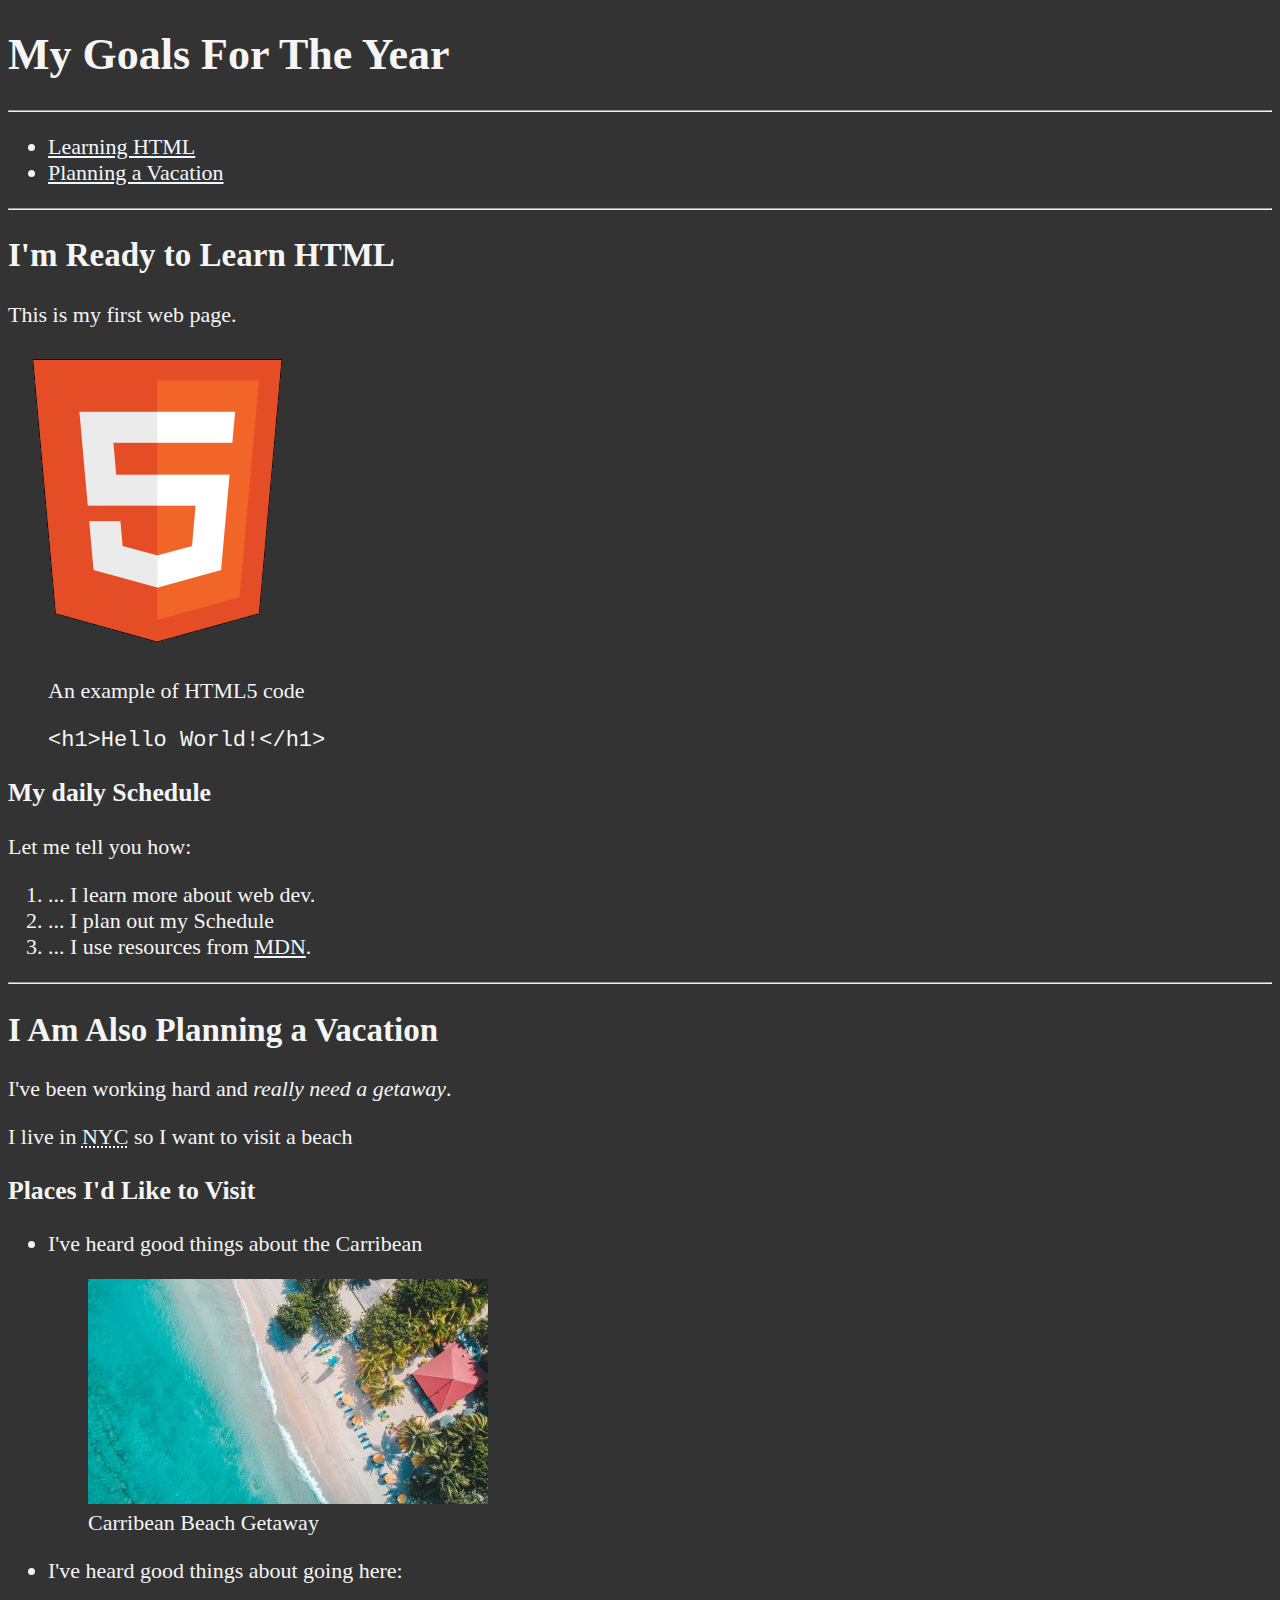
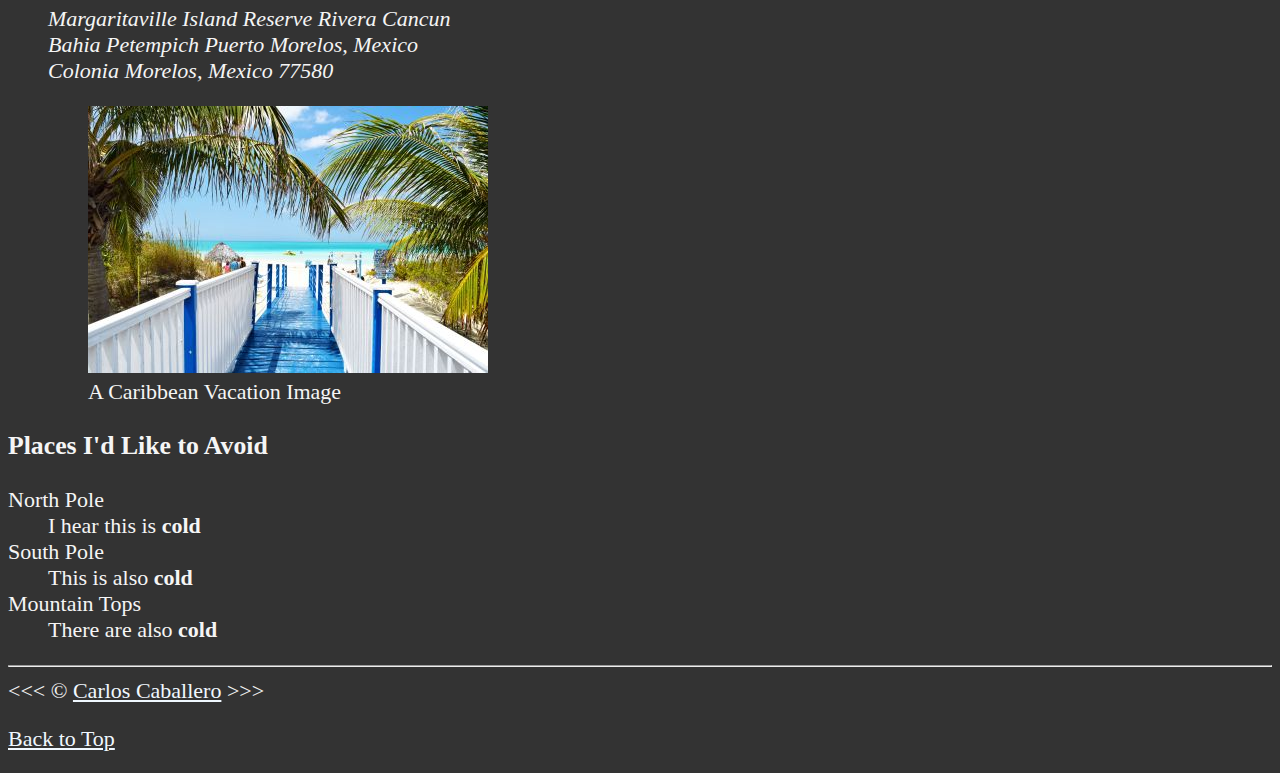
==== 07_LESSON_SEMANTIC_TAGS/index.html @ 88c609f0 "Finished lesson 5 and 6" ====
<!--Doctype declaration: NESSESARY FOR EVERY HTML FILE-->
<!DOCTYPE html>
<html lang="en">
    <!--Data that is not seen on the page, but meta data about the page is in the head area-->
    <head>
        <!--The charset attribute specifies the character encoding for the HTML document.-->
        <meta charset="UTF-8">
        <meta name = "author" content = "Carlos Caballero">
        <meta name = "description" content = "This page contains all the things I am learning how to create as I learn HTML">
        <!--To title the webpage. At the top of the browser-->
        <title>My First Web Page</title>
        <!--Add a fave icon. An icon that appears in the top of the browser-->
        <link rel="icon" href="html5.png" type="image/x-icon">
        <!--Style element; CSS, to make the page "dark mode"-->
        <link rel="stylesheet" href="main.css" type = "text/css">
    </head>

    <!--The part of the page that everyone sees in the browser-->
    <body>
        <!--To create a header. Change the number after the h to change size. There should be only one h1-->
        <h1>My Goals For The Year</h1>
        
        <hr>

        <nav>
            <ul>
                <li>
                    <a href="#html"> Learning HTML</a>
                </li>
                <li>
                    <a href="#vacation">Planning a Vacation</a>
                </li>
            </ul>
        </nav>
        <!--To make a line across the website at this point-->
        <hr>
        <section id="html">
            <h2>I'm Ready to Learn HTML</h2>
            <p>This is my first web page.</p>
            <img src="img/html_logo_300x300.png" alt="HTML5 Logo" title="I am learning HTML5" width="300" height="300">
            <figure>
                <figcaption>An example of HTML5 code</figcaption>
                <p>
                    <code>&lt;h1&gt;Hello World!&lt;/h1&gt</code>
                </p>
            </figure>

            <h3>My daily Schedule</h3>
            <!--Paragraph-->
            <p>Let me tell you how:</p>

            <!--Ordered list-->
            <ol>
                <li>... I learn more about web dev.</li>
                <li>... I plan out my Schedule</li>
                <li>... I use resources from <abbr title="Mozzila Developer Network">
                    <a href="https://developer.mozilla.org/">MDN</a></abbr>.</li>
            </ol>
        </section>

        <hr>

        
        <section id="vacation">
            <h2>I Am Also Planning a Vacation</h2>
            <p>I've been working hard and <em>really need a getaway</em>.</p>
            <p>I live in <abbr title= "New York City">NYC</abbr> so I want to visit a beach</p>

            <h3>Places I'd Like to Visit</h3>

            <!--Unordered List-->
            <ul>
            <!--Paragraph-->
                <li>
                    <p>I've heard good things about the Carribean </p>
                    <!--Use figure and figcaption in order to caption the image-->
                    <figure>
                        <!--The attribute for loading should be set to lazy when you can't see it in the browser when you open it; for performance-->
                        <img src="img/caribbean.jpg" alt="Carribean Beach" title="I want to visit a Caribbean Beach" width="400" height="225" loading="lazy">
                        <figcaption>
                            Carribean Beach Getaway
                        </figcaption>
                    </figure>
                </li>
                <li>
                    <p>I've heard good things about going here:</p>
                    <!--To add an address-->
                    <address>
                        Margaritaville Island Reserve Rivera Cancun<br>
                        Bahia Petempich Puerto Morelos, Mexico <br>
                        Colonia Morelos, Mexico 77580
                    </address>
                    <figure>
                        <img src="img/vacation.jpg" alt="Cacun Vacation" title="It's 5 o'Clock Somewhere!" loading="lazy" width="400" height="267">
                        <figcaption>
                            A Caribbean Vacation Image
                        </figcaption>
                    </figure>
                </li>
            </ul>

            <!-- TODO: add more places-->
            <h3>Places I'd Like to Avoid</h3>
            <!--Paragraph-->
            <!--Description List-->
            <dl>
                <!--Description term-->
                <dt>North Pole</dt>
                <!--Description detail-->
                <dd>I hear this is <strong>cold</strong></dd>

                <dt>South Pole</dt>
                <dd>This is also <strong>cold</strong></dd>

                <dt>Mountain Tops</dt>
                <dd>There are also <strong>cold</strong></dd>
            </dl>
        </section>

        <hr>
        <!--HTML entity codes-->
        &lt;&lt;&lt; &copy; <a href="about.html">Carlos Caballero</a>  &gt;&gt;&gt;
        <p>
            <a href="#">Back to Top</a>
        </p>
    </body>
</html>
---- 07_LESSON_SEMANTIC_TAGS/main.css ----
html{
    font-size: 22px
}

body{
    background-color: #333;
    color: whitesmoke;
}

a{
    color: aliceblue;
}

a:visited{
    color: lightgray;
}

a:hover, a:active{
    color: #eee;
}
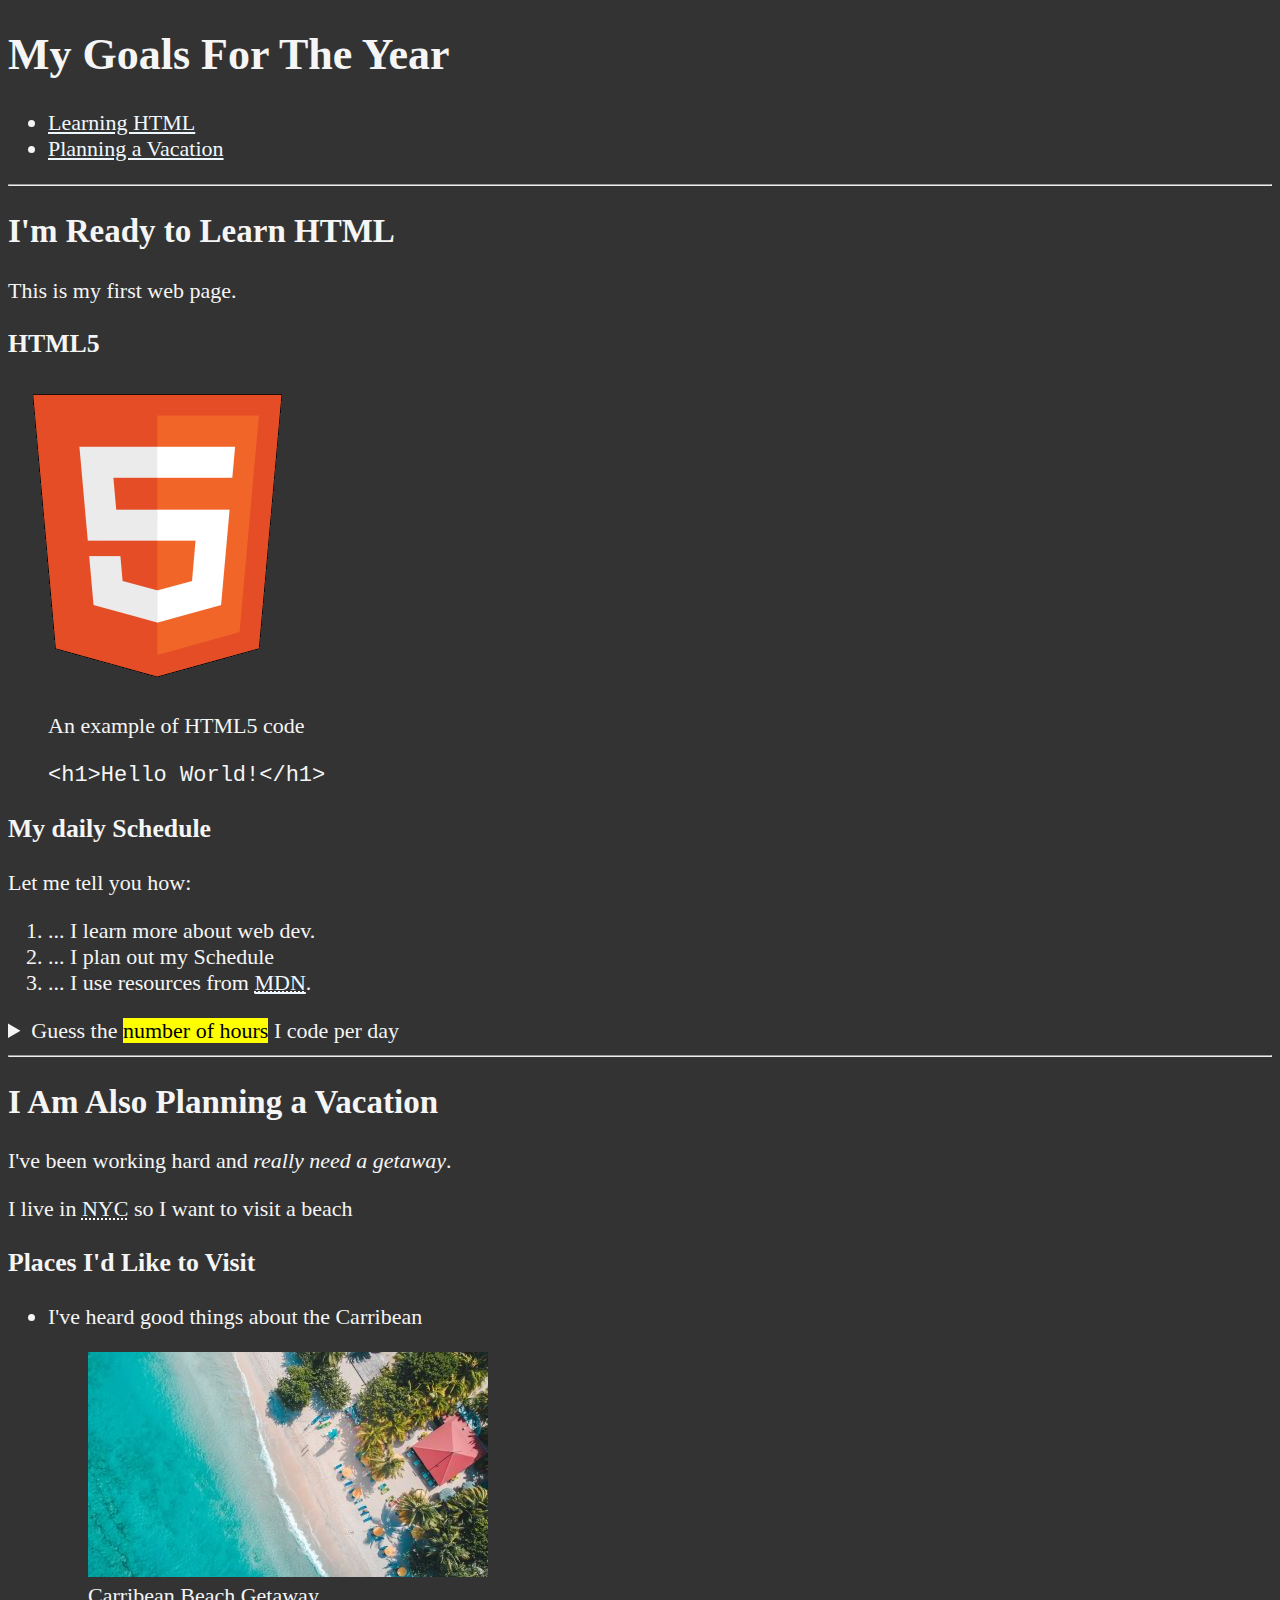
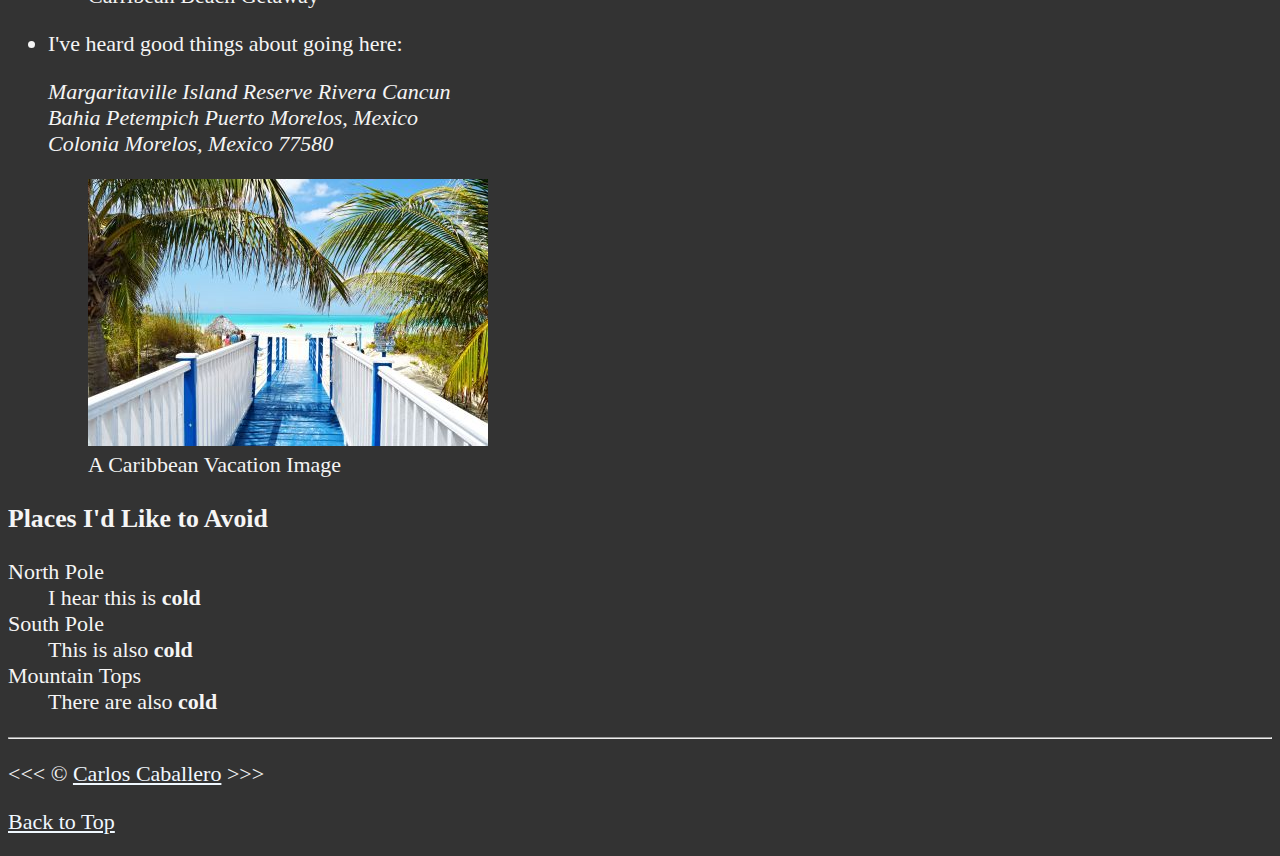
==== commit b25125e9: "All lessons done. In last lesson" ====
--- a/07_LESSON_SEMANTIC_TAGS/index.html
+++ b/07_LESSON_SEMANTIC_TAGS/index.html
@@ -17,111 +17,144 @@
 
     <!--The part of the page that everyone sees in the browser-->
     <body>
-        <!--To create a header. Change the number after the h to change size. There should be only one h1-->
-        <h1>My Goals For The Year</h1>
+        <!--The header of our page. Can only have one-->
+        <header>
+            <!--To create a heading. Change the number after the h to change size. There should be only one h1-->
+            <h1>My Goals For The Year</h1>
+            
+            <!--<nav aria-labelledby="primary-navigation">
+                <h2 id="primary-navigation">Primary Navigation</h2>-->
+            <nav aria-label="primary-navigation"> 
+                <ul>
+                    <li>
+                        <a href="#html"> Learning HTML</a>
+                    </li>
+                    <li>
+                        <a href="#vacation">Planning a Vacation</a>
+                    </li>
+                </ul>
+            </nav>
+        </header>
+        <!--To make a line across the website at this point-->
+        <hr>
+        <main>
+            <!--an article has a clear topic and a section is more vague-->
+            <!--section id="html"-->
+            <article id="html">
+                <h2>I'm Ready to Learn HTML</h2>
+                <p>This is my first web page.</p>
+                <section>
+                    <h3>HTML5</h3>
+                    <img src="img/html_logo_300x300.png" alt="HTML5 Logo" title="I am learning HTML5" width="300" height="300">
+                    <figure>
+                        <figcaption>An example of HTML5 code</figcaption>
+                        <p>
+                            <code>&lt;h1&gt;Hello World!&lt;/h1&gt;</code>
+                        </p>
+                    </figure>
+                </section>
+
+                <section>
+                    <h3>My daily Schedule</h3>
+                    <!--Paragraph-->
+                    <p>Let me tell you how:</p>
+
+                    <!--Ordered list-->
+                    <ol>
+                        <li>... I learn more about web dev.</li>
+                        <li>... I plan out my Schedule</li>
+                        <li>... I use resources from <abbr title="Mozzila Developer Network">
+                            <a href="https://developer.mozilla.org/">MDN</a></abbr>.</li>
+                    </ol>
+                    <!--aside is for semantic purposes; the text is complimentary and not vital-->
+                    <aside>
+                        <!--details and summary work together-->
+                        <details>
+                            <summary>Guess the <mark>number of hours</mark> I code per day</summary>
+                            <p>I start at <time datetime="08:00">8 am</time> and I write code for <time datetime="PT3H">3 hours</time> every morning</p>
+                        </details>
+                    </aside>
+
+                </section>
+            </article>
         
+            <hr>
+
+            <!--section id="vacation"-->
+            <article id="vacation">
+                <h2>I Am Also Planning a Vacation</h2>
+                <p>I've been working hard and <em>really need a getaway</em>.</p>
+                <p>I live in <abbr title= "New York City">NYC</abbr> so I want to visit a beach</p>
+
+                <section>
+                    <h3>Places I'd Like to Visit</h3>
+
+                    <!--Unordered List-->
+                    <ul>
+                    <!--Paragraph-->
+                        <li>
+                            <p>I've heard good things about the Carribean </p>
+                            <!--Use figure and figcaption in order to caption the image-->
+                            <figure>
+                                <!--The attribute for loading should be set to lazy when you can't see it in the browser when you open it; for performance-->
+                                <img src="img/caribbean.jpg" alt="Carribean Beach" title="I want to visit a Caribbean Beach" width="400" height="225" loading="lazy">
+                                <figcaption>
+                                    Carribean Beach Getaway
+                                </figcaption>
+                            </figure>
+                        </li>
+                        <li>
+                            <p>I've heard good things about going here:</p>
+                            <!--To add an address-->
+                            <address>
+                                Margaritaville Island Reserve Rivera Cancun<br>
+                                Bahia Petempich Puerto Morelos, Mexico <br>
+                                Colonia Morelos, Mexico 77580
+                            </address>
+                            <figure>
+                                <img src="img/vacation.jpg" alt="Cacun Vacation" title="It's 5 o'Clock Somewhere!" loading="lazy" width="400" height="267">
+                                <figcaption>
+                                    A Caribbean Vacation Image
+                                </figcaption>
+                            </figure>
+                        </li>
+                    </ul>
+                </section>
+
+
+                <!--Semantic elements to organize, but not as effecient. Maybe for CSS 
+                    <div></div>
+                     <span></span> -->
+
+
+                <section>
+                    <!-- TODO: add more places-->
+                    <h3>Places I'd Like to Avoid</h3>
+                    <!--Paragraph-->
+                    <!--Description List-->
+                    <dl>
+                        <!--Description term-->
+                        <dt>North Pole</dt>
+                        <!--Description detail-->
+                        <dd>I hear this is <strong>cold</strong></dd>
+
+                        <dt>South Pole</dt>
+                        <dd>This is also <strong>cold</strong></dd>
+
+                        <dt>Mountain Tops</dt>
+                        <dd>There are also <strong>cold</strong></dd>
+                    </dl>
+                </section>
+            </article>
+        </main>
         <hr>
 
-        <nav>
-            <ul>
-                <li>
-                    <a href="#html"> Learning HTML</a>
-                </li>
-                <li>
-                    <a href="#vacation">Planning a Vacation</a>
-                </li>
-            </ul>
-        </nav>
-        <!--To make a line across the website at this point-->
-        <hr>
-        <section id="html">
-            <h2>I'm Ready to Learn HTML</h2>
-            <p>This is my first web page.</p>
-            <img src="img/html_logo_300x300.png" alt="HTML5 Logo" title="I am learning HTML5" width="300" height="300">
-            <figure>
-                <figcaption>An example of HTML5 code</figcaption>
-                <p>
-                    <code>&lt;h1&gt;Hello World!&lt;/h1&gt</code>
-                </p>
-            </figure>
-
-            <h3>My daily Schedule</h3>
-            <!--Paragraph-->
-            <p>Let me tell you how:</p>
-
-            <!--Ordered list-->
-            <ol>
-                <li>... I learn more about web dev.</li>
-                <li>... I plan out my Schedule</li>
-                <li>... I use resources from <abbr title="Mozzila Developer Network">
-                    <a href="https://developer.mozilla.org/">MDN</a></abbr>.</li>
-            </ol>
-        </section>
-
-        <hr>
-
-        
-        <section id="vacation">
-            <h2>I Am Also Planning a Vacation</h2>
-            <p>I've been working hard and <em>really need a getaway</em>.</p>
-            <p>I live in <abbr title= "New York City">NYC</abbr> so I want to visit a beach</p>
-
-            <h3>Places I'd Like to Visit</h3>
-
-            <!--Unordered List-->
-            <ul>
-            <!--Paragraph-->
-                <li>
-                    <p>I've heard good things about the Carribean </p>
-                    <!--Use figure and figcaption in order to caption the image-->
-                    <figure>
-                        <!--The attribute for loading should be set to lazy when you can't see it in the browser when you open it; for performance-->
-                        <img src="img/caribbean.jpg" alt="Carribean Beach" title="I want to visit a Caribbean Beach" width="400" height="225" loading="lazy">
-                        <figcaption>
-                            Carribean Beach Getaway
-                        </figcaption>
-                    </figure>
-                </li>
-                <li>
-                    <p>I've heard good things about going here:</p>
-                    <!--To add an address-->
-                    <address>
-                        Margaritaville Island Reserve Rivera Cancun<br>
-                        Bahia Petempich Puerto Morelos, Mexico <br>
-                        Colonia Morelos, Mexico 77580
-                    </address>
-                    <figure>
-                        <img src="img/vacation.jpg" alt="Cacun Vacation" title="It's 5 o'Clock Somewhere!" loading="lazy" width="400" height="267">
-                        <figcaption>
-                            A Caribbean Vacation Image
-                        </figcaption>
-                    </figure>
-                </li>
-            </ul>
-
-            <!-- TODO: add more places-->
-            <h3>Places I'd Like to Avoid</h3>
-            <!--Paragraph-->
-            <!--Description List-->
-            <dl>
-                <!--Description term-->
-                <dt>North Pole</dt>
-                <!--Description detail-->
-                <dd>I hear this is <strong>cold</strong></dd>
-
-                <dt>South Pole</dt>
-                <dd>This is also <strong>cold</strong></dd>
-
-                <dt>Mountain Tops</dt>
-                <dd>There are also <strong>cold</strong></dd>
-            </dl>
-        </section>
-
-        <hr>
-        <!--HTML entity codes-->
-        &lt;&lt;&lt; &copy; <a href="about.html">Carlos Caballero</a>  &gt;&gt;&gt;
-        <p>
-            <a href="#">Back to Top</a>
-        </p>
+        <footer>
+            <!--HTML entity codes-->
+            <p>&lt;&lt;&lt; &copy; <a href="about.html">Carlos Caballero</a>  &gt;&gt;&gt;</p>
+            <p>
+                <a href="#">Back to Top</a>
+            </p>
+        </footer>
     </body>
 </html>